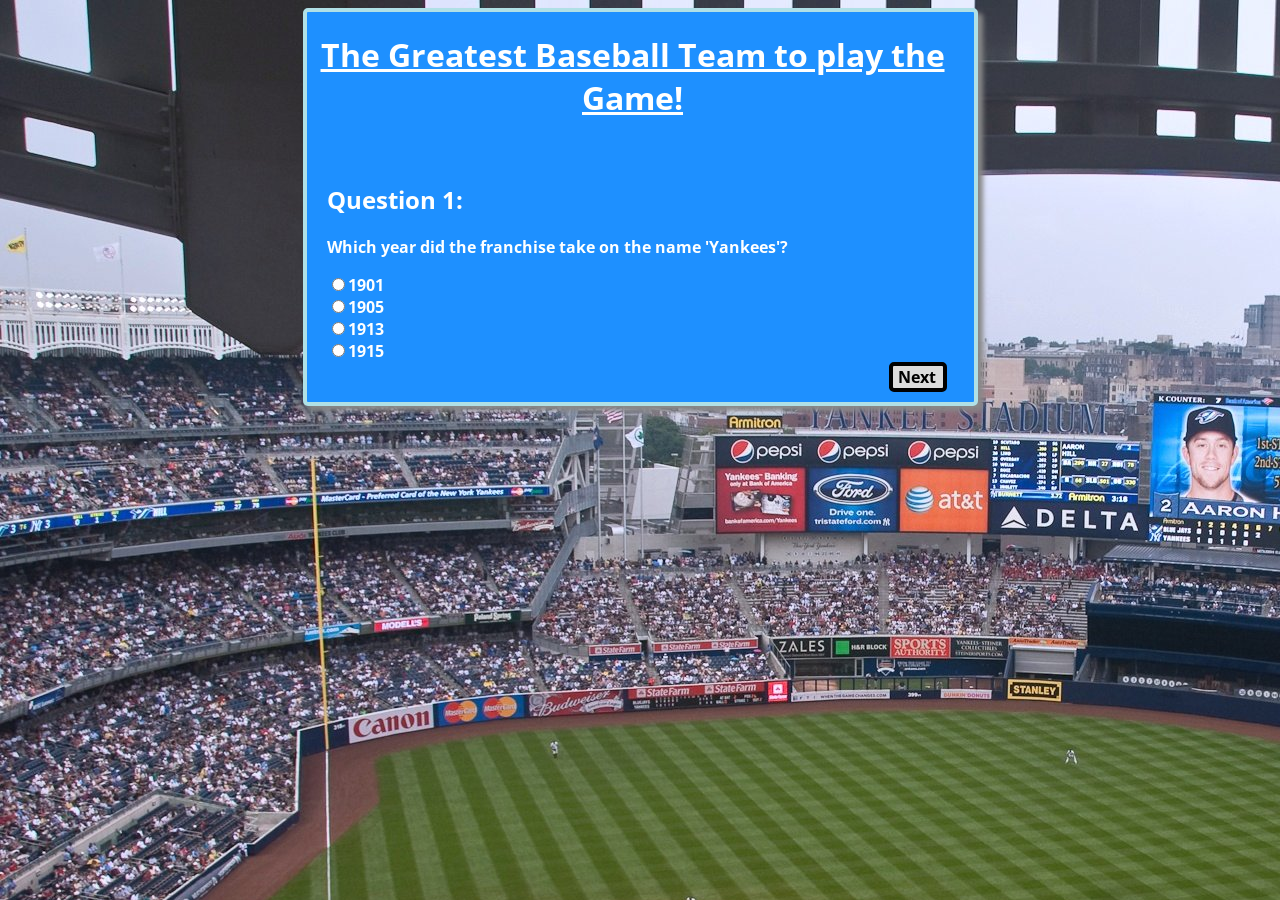
==== index.html @ f227261f "Finally uploaded!" ====
<!DOCTYPE html>
<html>
  <head>
    <title>Yankees Triva Game</title>
    <link type='text/css' rel='stylesheet' href='style.css'/>
    <link rel="stylesheet" type="text/css" href="http://fonts.googleapis.com/css?family=Open Sans"/>
  </head>
  <body>
    <div id='container'>
      <div id='title'>
        <h1>The Greatest Baseball Team to play the Game!</h1>
      </div>
        <br/>
        <div id='quiz'></div>
        <div class='button' id='next'><a href='#'>Next</a></div>
        <div class='button' id='prev'><a href='#'>Prev</a></div>
        <div class='button' id='start'> <a href='#'>Start Over</a></div>
        <!-- <button class='' id='next'>Next</a></button>
        <button class='' id='prev'>Prev</a></button>
        <button class='' id='start'> Start Over</a></button> -->
      </div>

    <script type='text/javascript' src='http://ajax.googleapis.com/ajax/libs/jquery/1.9.1/jquery.min.js'></script>
    <script type="text/javascript" src='questions.json'></script>
    <script type='text/javascript' src='quiz.js'></script>
  </body>
</html>
---- style.css ----
body {
    font-family: Open Sans;
    background-image: url("stadium.jpeg");
}

h1 {
    text-align: center;
}

#title {
    text-decoration: underline;
}

#quiz {
    text-indent: 10px;
    display:none;
}

.button {
    border:4px solid;
    border-radius:5px;
    width: 40px;
    padding-left:5px;
    padding-right: 5px;
    position: relative;
    float:right;
    background-color: #DCDCDC;
    color: black;
    margin: 0 2px 0 2px;
}

.button.active {
    background-color: #F8F8FF;
    color: #525252;
}

button {
    position: relative;
    float:right;
}

.button a {
    text-decoration: none;
    color: black;
}

#container {
    width:50%;
    margin:auto;
    padding: 0 25px 40px 10px;
    background-color: #1E90FF;
    border:4px solid #B0E0E6;
    border-radius:5px;
    color: #FFFFFF;
    font-weight: bold;
    box-shadow: 5px 5px 5px #888;
}

ul {
    list-style-type: none;
    padding: 0;
    margin: 0;
}

#prev {
    display:none;
}

#start {
    display:none;
    width: 90px;
}
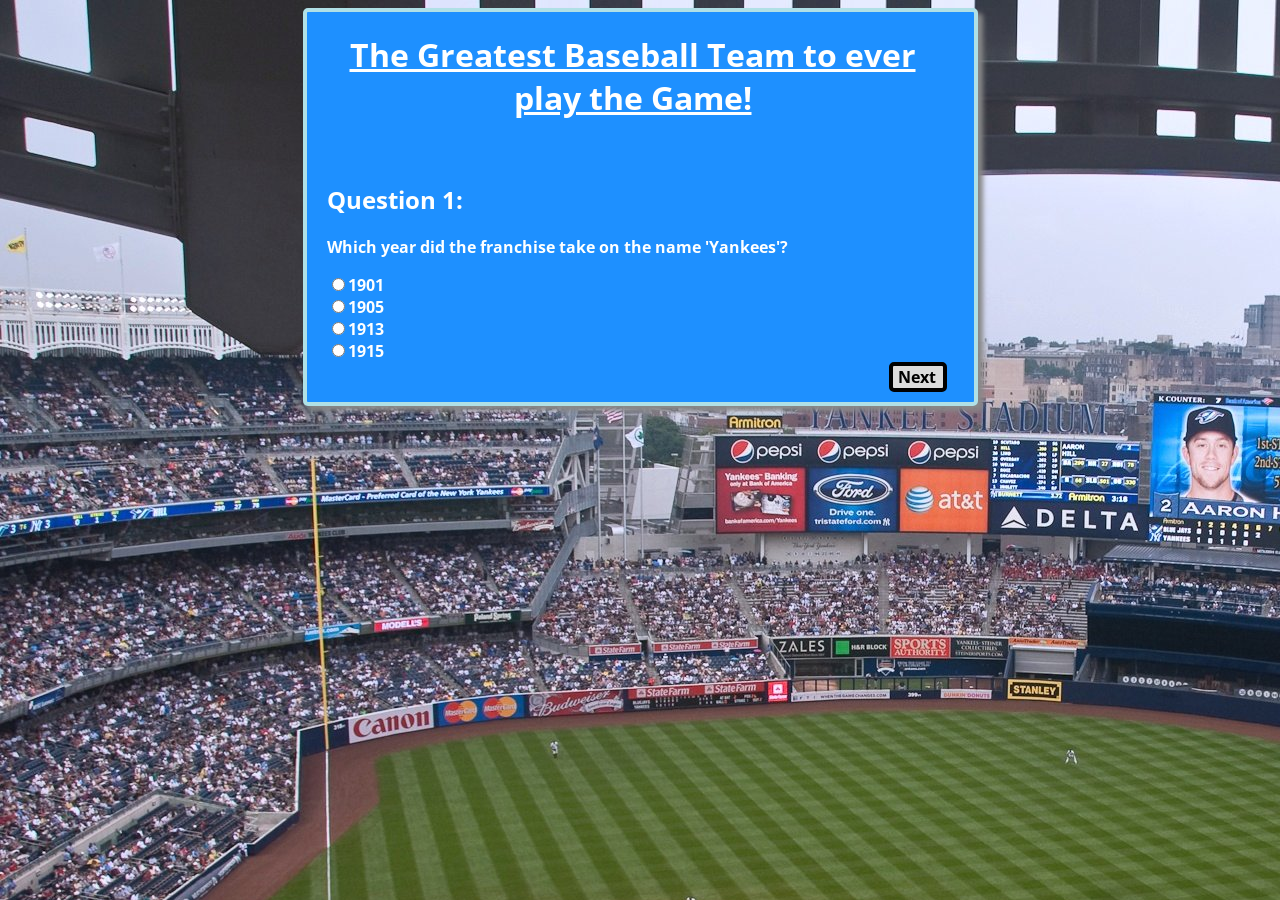
==== commit 83fbe668: "html update" ====
--- a/index.html
+++ b/index.html
@@ -8,13 +8,13 @@
   <body>
     <div id='container'>
       <div id='title'>
-        <h1>The Greatest Baseball Team to play the Game!</h1>
+        <h1>The Greatest Baseball Team to ever play the Game!</h1>
       </div>
         <br/>
         <div id='quiz'></div>
         <div class='button' id='next'><a href='#'>Next</a></div>
         <div class='button' id='prev'><a href='#'>Prev</a></div>
-        <div class='button' id='start'> <a href='#'>Start Over</a></div>
+        <div class='button' id='start'> <a href='#'>Start Over!!!</a></div>
         <!-- <button class='' id='next'>Next</a></button>
         <button class='' id='prev'>Prev</a></button>
         <button class='' id='start'> Start Over</a></button> -->
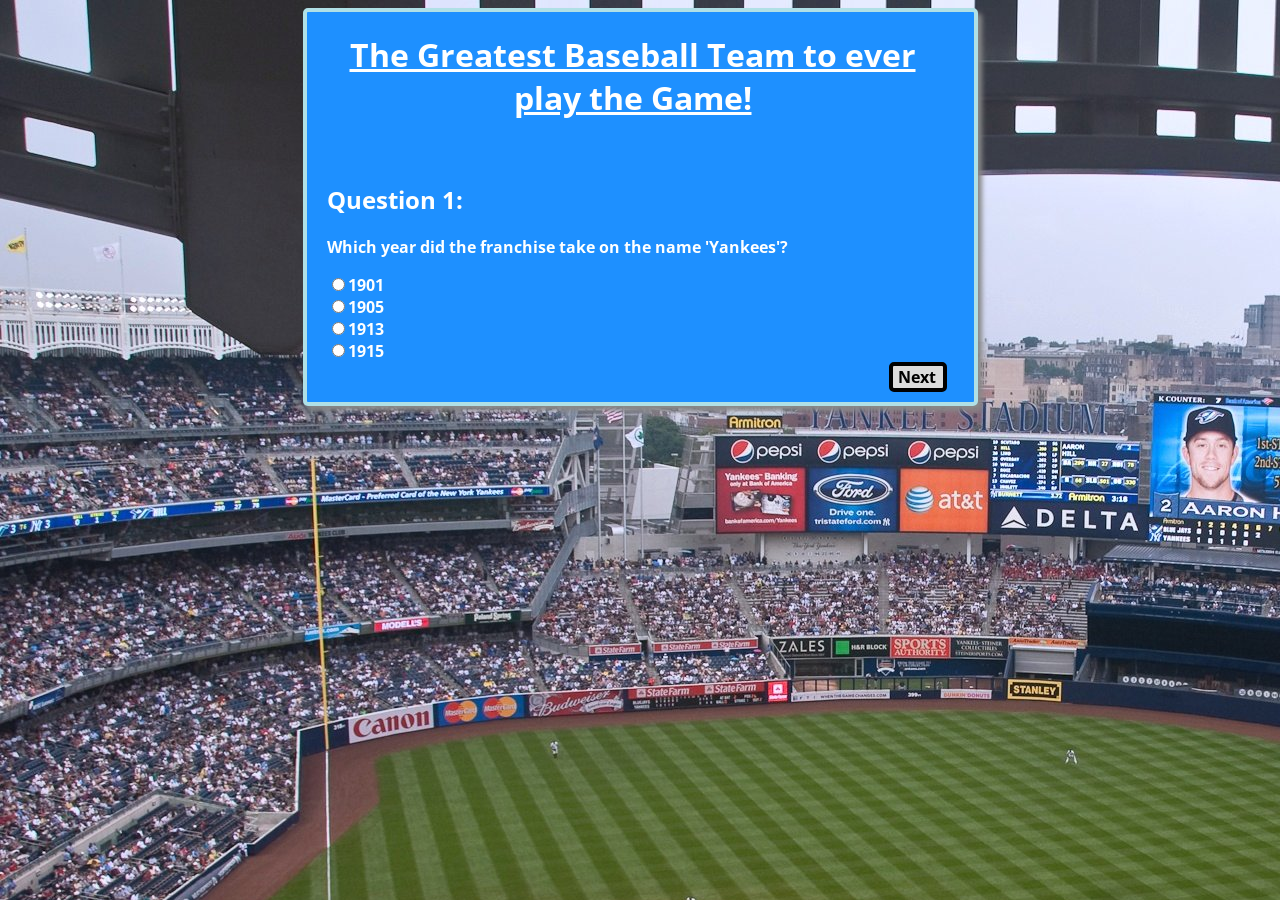
==== commit 38149473: "changed to https" ====
--- a/index.html
+++ b/index.html
@@ -3,7 +3,7 @@
   <head>
     <title>Yankees Triva Game</title>
     <link type='text/css' rel='stylesheet' href='style.css'/>
-    <link rel="stylesheet" type="text/css" href="http://fonts.googleapis.com/css?family=Open Sans"/>
+    <link rel="stylesheet" type="text/css" href="https://fonts.googleapis.com/css?family=Open Sans"/>
   </head>
   <body>
     <div id='container'>
@@ -20,7 +20,7 @@
         <button class='' id='start'> Start Over</a></button> -->
       </div>
 
-    <script type='text/javascript' src='http://ajax.googleapis.com/ajax/libs/jquery/1.9.1/jquery.min.js'></script>
+    <script type='text/javascript' src='https://ajax.googleapis.com/ajax/libs/jquery/1.9.1/jquery.min.js'></script>
     <script type="text/javascript" src='questions.json'></script>
     <script type='text/javascript' src='quiz.js'></script>
   </body>
--- a/style.css
+++ b/style.css
@@ -53,7 +53,7 @@
     border-radius:5px;
     color: #FFFFFF;
     font-weight: bold;
-    box-shadow: 5px 5px 5px #888;
+    box-shadow: 4px 5px 5px #888;
 }
 
 ul {
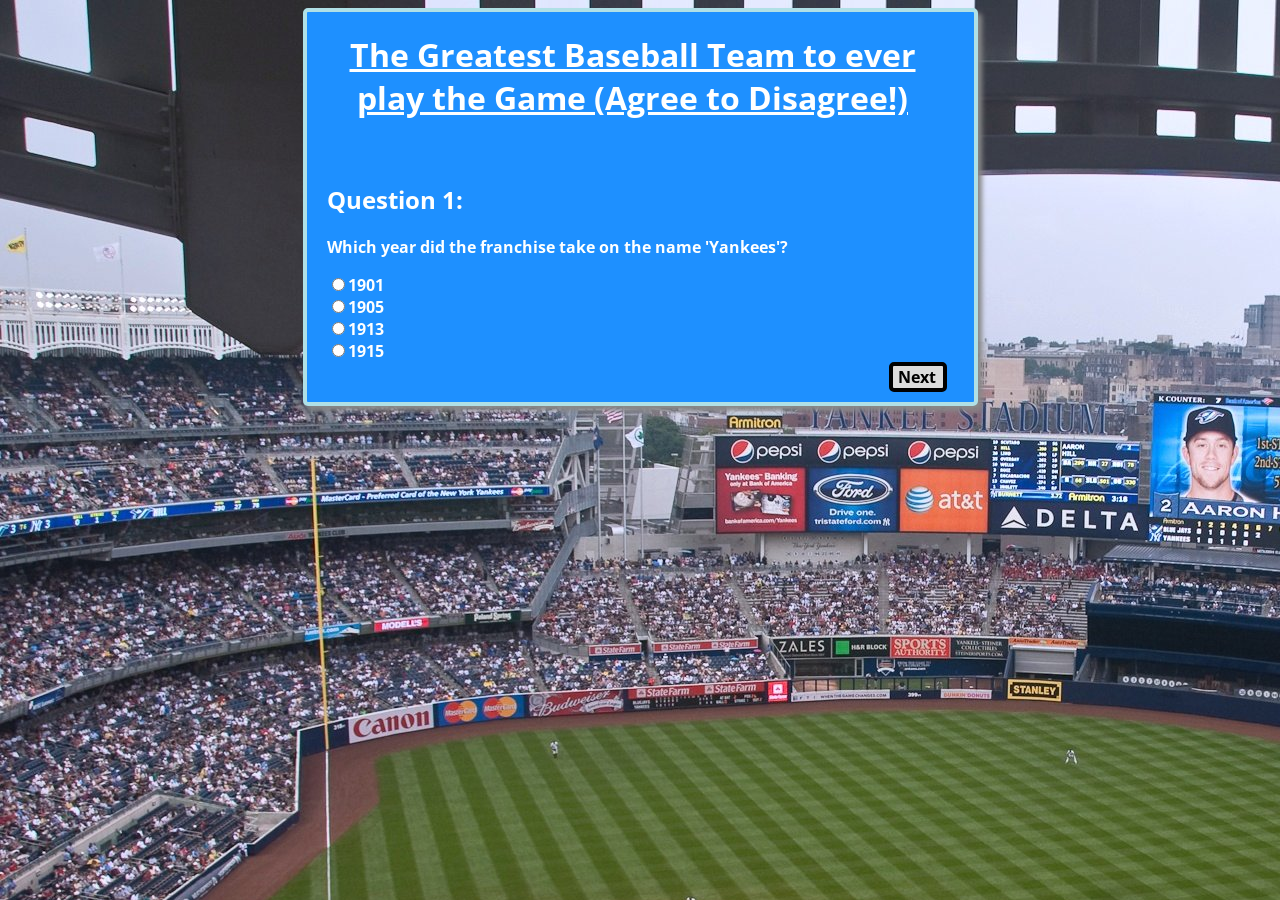
==== commit d7863695: "change text in html" ====
--- a/index.html
+++ b/index.html
@@ -8,7 +8,7 @@
   <body>
     <div id='container'>
       <div id='title'>
-        <h1>The Greatest Baseball Team to ever play the Game!</h1>
+        <h1>The Greatest Baseball Team to ever play the Game (Agree to Disagree!)</h1>
       </div>
         <br/>
         <div id='quiz'></div>
